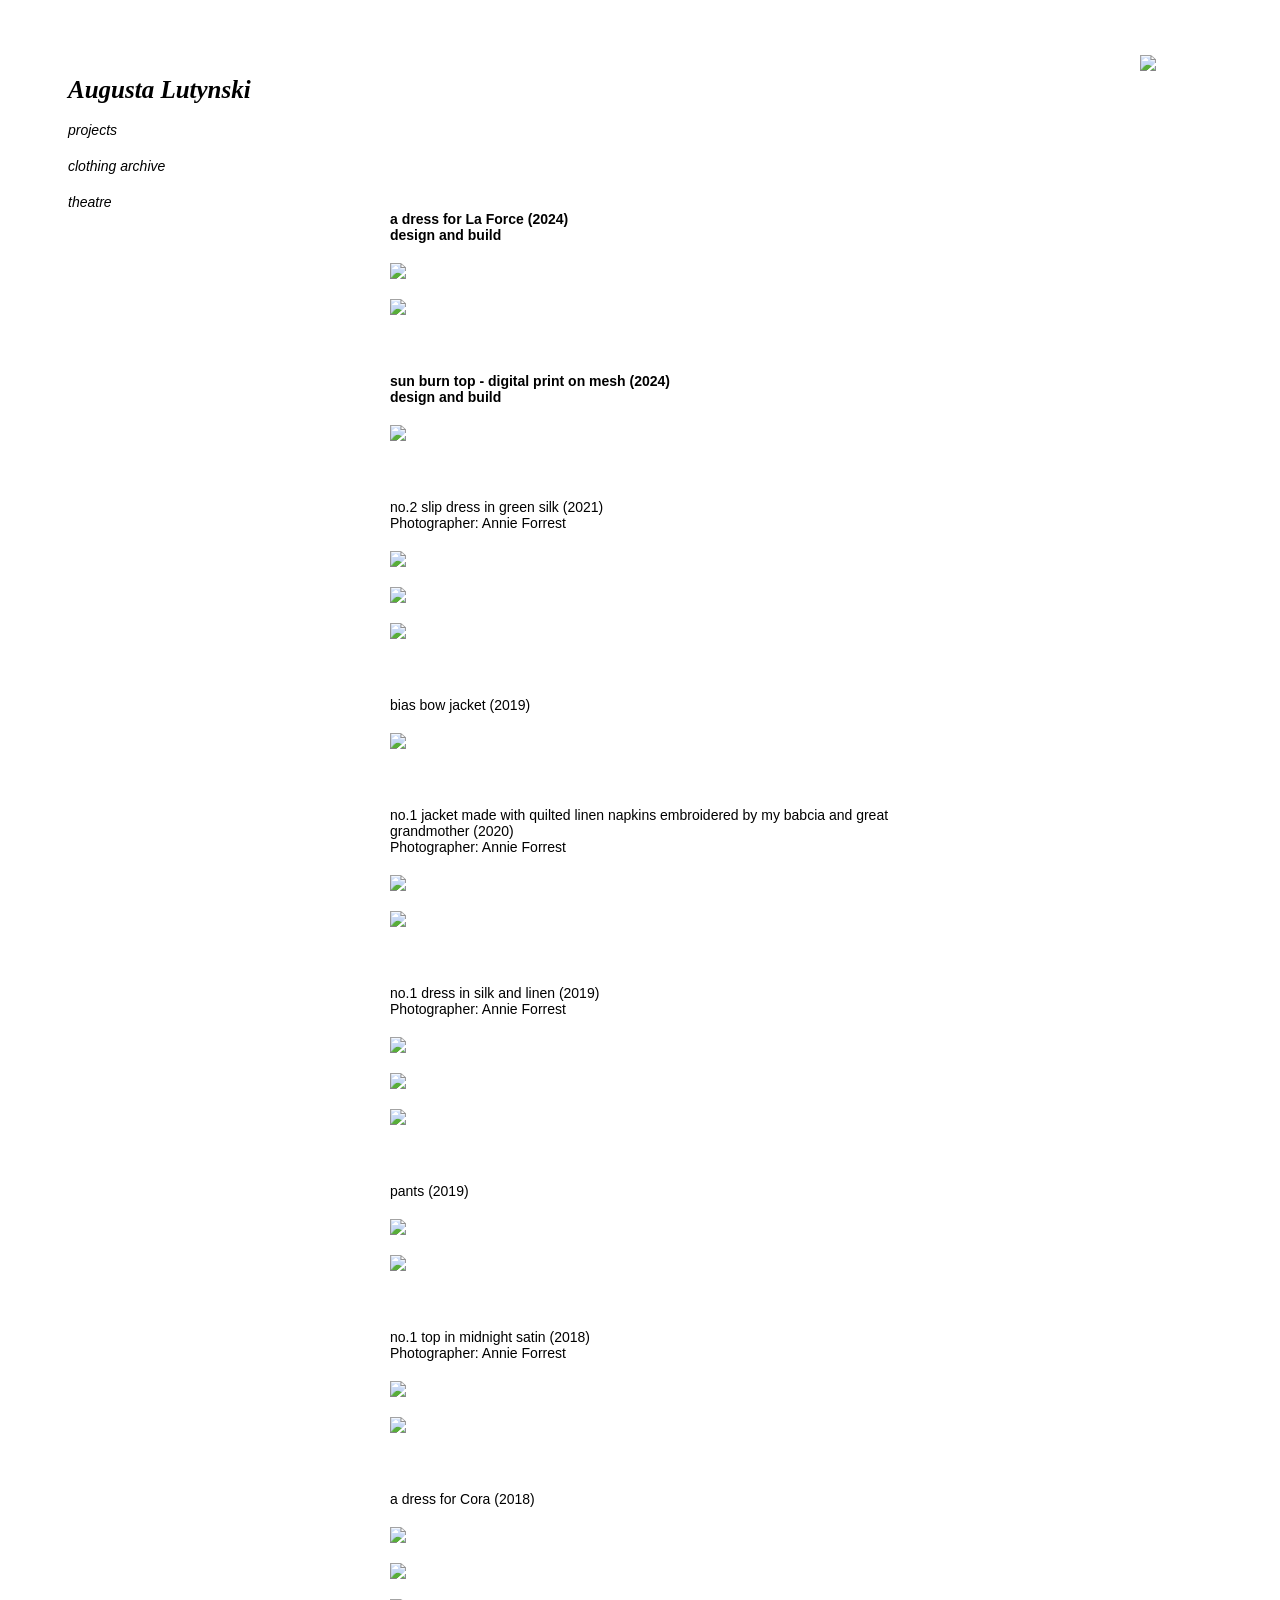
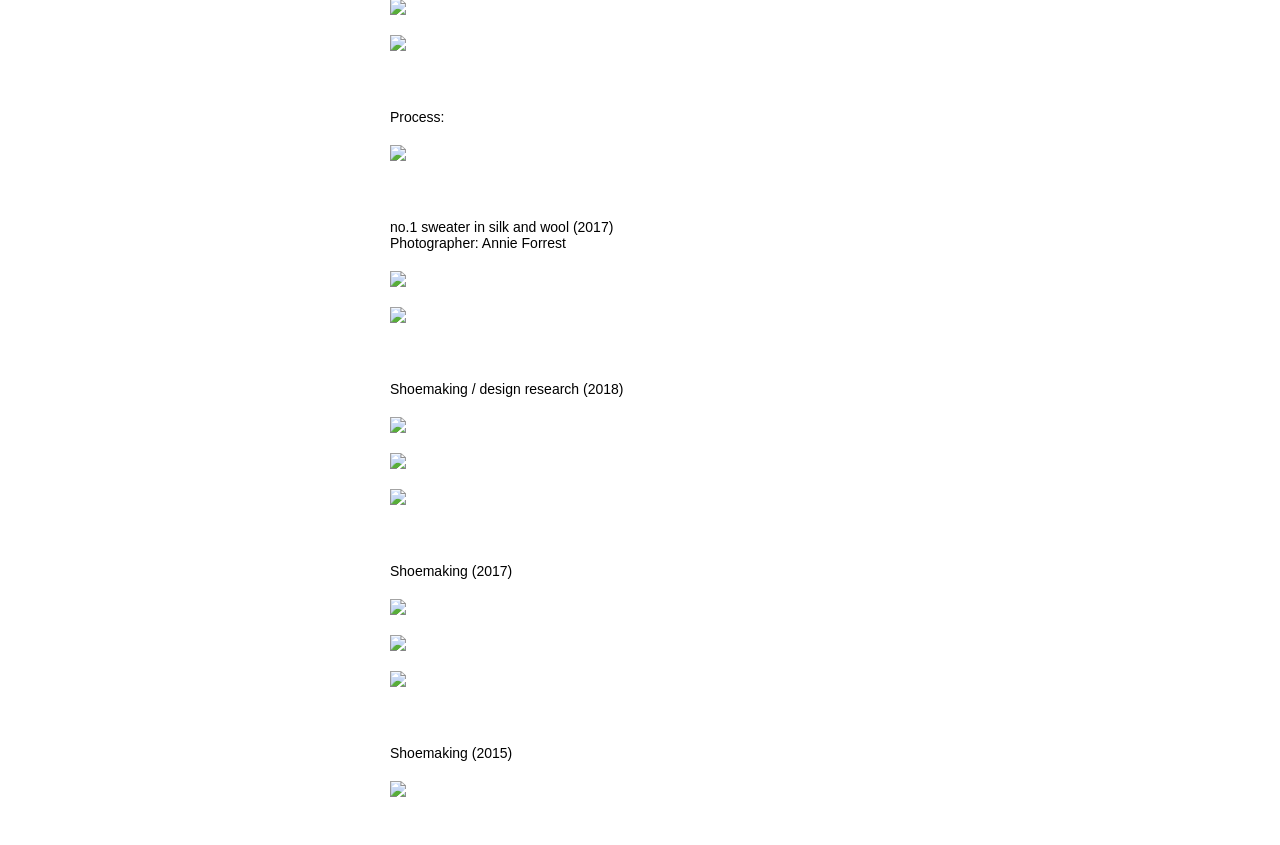
==== clothing archive.html @ 91ffa59d "🚈🌦️ Updated with Glitch" ====
<!DOCTYPE html>
<html lang="en">
  <head>
    <meta charset="utf-8" />
    <meta http-equiv="X-UA-Compatible" content="IE=edge" />
    <meta name="viewport" content="width=device-width, initial-scale=1" />

    <title>augusta!</title>

    <!-- import the webpage's stylesheet -->
    <link rel="stylesheet" href="style.css" />

    <!-- import the webpage's javascript file -->
    <script src="/script.js" defer></script>
  </head>
  <body>
    <div id="menu">
      <a href="index.html"> <h1>Augusta Lutynski</h1> </a>

      <a href="projects.html"> projects</a>
      <br />
      <br />
      <a href="clothing archive.html"> clothing archive</a>
      <br />
      <br />
      <a href="theatre.html"> theatre</a>
    </div>

    
         <img
      class="topright"
      src="https://cdn.glitch.com/8313c242-64d0-4549-a7d0-b556708ac897%2Faugusta%20tag%20red.png?v=1607198945252"
       />
         

    <p class="responsive">
      <strong>
        a dress for La Force (2024) <br />
        design and build
      </strong>
    </p>
     
         <img
      class="responsive"
      src="https://cdn.glitch.global/0fe9d9d6-9ca6-4ae6-bdcf-bf0ecdce5475/IMG_3403.JPG?v=1743003459620"
     />
         <img
      class="responsive"
      src="https://cdn.glitch.global/0fe9d9d6-9ca6-4ae6-bdcf-bf0ecdce5475/IMG_2862.JPG?v=1743003462071"
   />
    <br />

    <p class="responsive">
      <strong>
        sun burn top - digital print on mesh (2024) <br />
        design and build
      </strong>
    </p>

         <img
      class="responsive"
      src="https://cdn.glitch.global/0fe9d9d6-9ca6-4ae6-bdcf-bf0ecdce5475/IMG_0721.JPG?v=1743007247393"
       />
    <br />

    <p class="responsive">
      no.2 slip dress in green silk (2021) <br />
      Photographer: Annie Forrest
    </p>

         <img
      class="responsive"
      src="https://cdn.glitch.com/8313c242-64d0-4549-a7d0-b556708ac897%2F204__annieforrest_photo_30446_.jpg?v=1609124730543"
       />
         <img
      class="responsive"
      src="https://cdn.glitch.global/8313c242-64d0-4549-a7d0-b556708ac897/214__annieforrest_photo_30450_.jpg?v=1650594856172"
       />
         <img
      class="responsive"
      src="https://cdn.glitch.global/8313c242-64d0-4549-a7d0-b556708ac897/199__annieforrest_photo_30389_.jpg?v=1650594855602"
   />
    <br />

    <p class="responsive">bias bow jacket (2019) <br /></p>
   <img
      class="responsive"
      src="https://cdn.glitch.global/8313c242-64d0-4549-a7d0-b556708ac897/Screen%20Shot%202022-04-21%20at%2021.06.02.png?v=1650600771667"
   />
    <br />

    <p class="responsive">
      no.1 jacket made with quilted linen napkins embroidered by my babcia and
      great grandmother (2020) <br />
      Photographer: Annie Forrest
    </p>
   <img
      class="responsive"
      src="https://cdn.glitch.com/8313c242-64d0-4549-a7d0-b556708ac897%2F308__annieforrest_photo_31079_.jpg?v=1609134216117"
 />

    <img
      class="responsive"
      src="https://cdn.glitch.global/8313c242-64d0-4549-a7d0-b556708ac897/318__annieforrest_photo_31159_.jpg?v=1650594922139"
   />
    <br />

    <p class="responsive">
      no.1 dress in silk and linen (2019) <br />
      Photographer: Annie Forrest
    </p>
   <img
      class="responsive"
      src="https://cdn.glitch.global/8313c242-64d0-4549-a7d0-b556708ac897/277__annieforrest_photo_30870_.jpg?v=1643309769604"
   />
   <img
      class="responsive"
      src="https://cdn.glitch.global/8313c242-64d0-4549-a7d0-b556708ac897/285__annieforrest_photo_30930_.jpg?v=1643309768014"
 />
<img
      class="responsive"
      src="https://cdn.glitch.global/8313c242-64d0-4549-a7d0-b556708ac897/279__annieforrest_photo_30875_.jpg?v=1650594877435"
   />
    <br />

    <p class="responsive">pants (2019) <br /></p>
   <img
      class="responsive"
      src="https://cdn.glitch.global/0fe9d9d6-9ca6-4ae6-bdcf-bf0ecdce5475/Screen%20Shot%202022-04-26%20at%2010.29.08.jpg?v=1651359432612"
      />
         <img
      class="responsive"
      src="https://cdn.glitch.global/0fe9d9d6-9ca6-4ae6-bdcf-bf0ecdce5475/Screen%20Shot%202022-04-26%20at%2010.29.41.jpg?v=1651359440705"
   />
    <br />

    <p class="responsive">
      no.1 top in midnight satin (2018) <br />
      Photographer: Annie Forrest
    </p>
  <img
      class="responsive"
      src="https://cdn.glitch.global/8313c242-64d0-4549-a7d0-b556708ac897/294__annieforrest_photo_30961_.jpg?v=1650594911133"
     />
         <img
      class="responsive"
      src="https://cdn.glitch.global/8313c242-64d0-4549-a7d0-b556708ac897/297__annieforrest_photo_30990_.jpg?v=1650594913214"
  />
    <br />

    <p class="responsive">a dress for Cora (2018)</p>
    
         <img
      class="responsive"
      src="https://cdn.glitch.global/8313c242-64d0-4549-a7d0-b556708ac897/_DSC0915%202.jpg?v=1650996878020"
      />
         <img
      class="responsive"
      src="https://cdn.glitch.global/8313c242-64d0-4549-a7d0-b556708ac897/_DSC0937%202.jpg?v=1650996880072"
       />
         <img
      class="responsive"
      src="https://cdn.glitch.global/8313c242-64d0-4549-a7d0-b556708ac897/_DSC0960%202.jpg?v=1650996886106"
       />
         <img
      class="responsive"
      src="https://cdn.glitch.global/8313c242-64d0-4549-a7d0-b556708ac897/_DSC0899.jpg?v=1650595102083"
    />
    <br />

    <p class="responsive">Process:</p>

   <img
      class="responsive"
      src="https://cdn.glitch.global/8313c242-64d0-4549-a7d0-b556708ac897/IMG_2266%202.jpg?v=1650600085627"
   />
    <br />

    <p class="responsive">
      no.1 sweater in silk and wool (2017) <br />
      Photographer: Annie Forrest
    </p>

    <img
      class="responsive"
      src="https://cdn.glitch.global/8313c242-64d0-4549-a7d0-b556708ac897/266__annieforrest_photo_30783_.jpg?v=1643309543082"
    />
         <img
      class="responsive"
      src="https://cdn.glitch.global/8313c242-64d0-4549-a7d0-b556708ac897/259__annieforrest_photo_30727_.jpg?v=1643309536558"
 />
    <br />

    <p class="responsive">Shoemaking / design research (2018)</p>
    <img
      class="responsive"
      src="https://cdn.glitch.global/8313c242-64d0-4549-a7d0-b556708ac897/IMG_8885.png?v=1651005004227"
       />
         <img
      class="responsive"
      src="https://cdn.glitch.global/8313c242-64d0-4549-a7d0-b556708ac897/IMG_9237.jpg?v=1650596523915"
       />
         <img
      class="responsive"
      src="https://cdn.glitch.global/8313c242-64d0-4549-a7d0-b556708ac897/IMG_7345.jpg?v=1650596529358"
  />
    <br />

    <p class="responsive">Shoemaking (2017)</p>
    <img
      class="responsive"
      src="https://cdn.glitch.global/0fe9d9d6-9ca6-4ae6-bdcf-bf0ecdce5475/_DSC0474.jpg?v=1658854426047"
       />
         <img
      class="responsive"
      src="https://cdn.glitch.global/0fe9d9d6-9ca6-4ae6-bdcf-bf0ecdce5475/DSCF3741.jpg?v=1658854555287"
      />
         <img
      class="responsive"
      src="https://cdn.glitch.global/0fe9d9d6-9ca6-4ae6-bdcf-bf0ecdce5475/IMG_9347.jpg?v=1658854691152"
    />
    <br />

    <p class="responsive">Shoemaking (2015)</p>
   <img
      class="responsive"
      src="https://cdn.glitch.global/8313c242-64d0-4549-a7d0-b556708ac897/Screen%20Shot%202022-04-21%20at%2021.13.11.png?v=1650600816283"
   />
  </body>
</html>
---- style.css ----
/* Custom font import */
@font-face {
  font-family: "Ogg";
  src: url("https://cdn.glitch.global/0fe9d9d6-9ca6-4ae6-bdcf-bf0ecdce5475/Ogg-RegularItalic.ttf?v=1681052031194");
}

/* Body styling */
body {
  margin: 3em;
}

/* Container for centered layout */
.container {
  width: 600px;
  margin: 0 auto;
  background-color: yellow;
}

/* Content wrapper */
div#content {
  margin: 3em;
}

/* Top menu */
div#menu {
  width: 100%;
  margin: 25px 20px 0 20px;
  position: relative;
  float: left;
}

/* Headings */
h1 {
  font-family: "Ogg", serif;
  font-style: italic;
  color: black;
  font-size: 25px;
  margin-top: 3px;
}

/* Paragraphs */
p {
  font-family: Helvetica, sans-serif;
  color: black;
  margin: 80px 20px 0 20px;
  font-size: 14px;
}

/* Images */
img,
video {
  max-width: 300px;
  margin: 20px auto;
  display: block;
}

/* Responsive image class */
.responsive {
  max-width: 500px;
  width: auto;
  height: auto;
  display: block;
  margin: 20px auto;
}

/* Centered picture container */
.centrepic {
  position: relative;
  text-align: center;
}

/* Links */
a {
  font-family: Helvetica, sans-serif;
  font-style: italic;
  color: black;
  font-size: 14px;
  text-decoration: none;
}

/* Top right banner */
.topright {
  position: absolute;
  right: 50px;
  top: 35px;
  width: 7%;
  height: auto;
  background: url(TRbanner.gif) no-repeat;
  text-indent: -999em; /* hides text */
}

/* Image/video description text */
div.desc {
  padding: 20px;
  text-align: center;
  font-family: "Arial", sans-serif;
}

/* MEDIA QUERIES */
@media screen and (max-width: 1000px) {
  div#menu {
    margin: 25px 20px 20px 20px;
  }

  .responsive {
    max-width: 300px;
    width: 100%;
    min-width: 300px;
    height: auto;
    margin: 20px auto;
    display: block;
  }

  h1 {
    font-size: 15px;
  }

  body {
    background-color: white;
  }

  img {
    width: 300px;
    margin: 20px auto;
    display: block;
  }
}
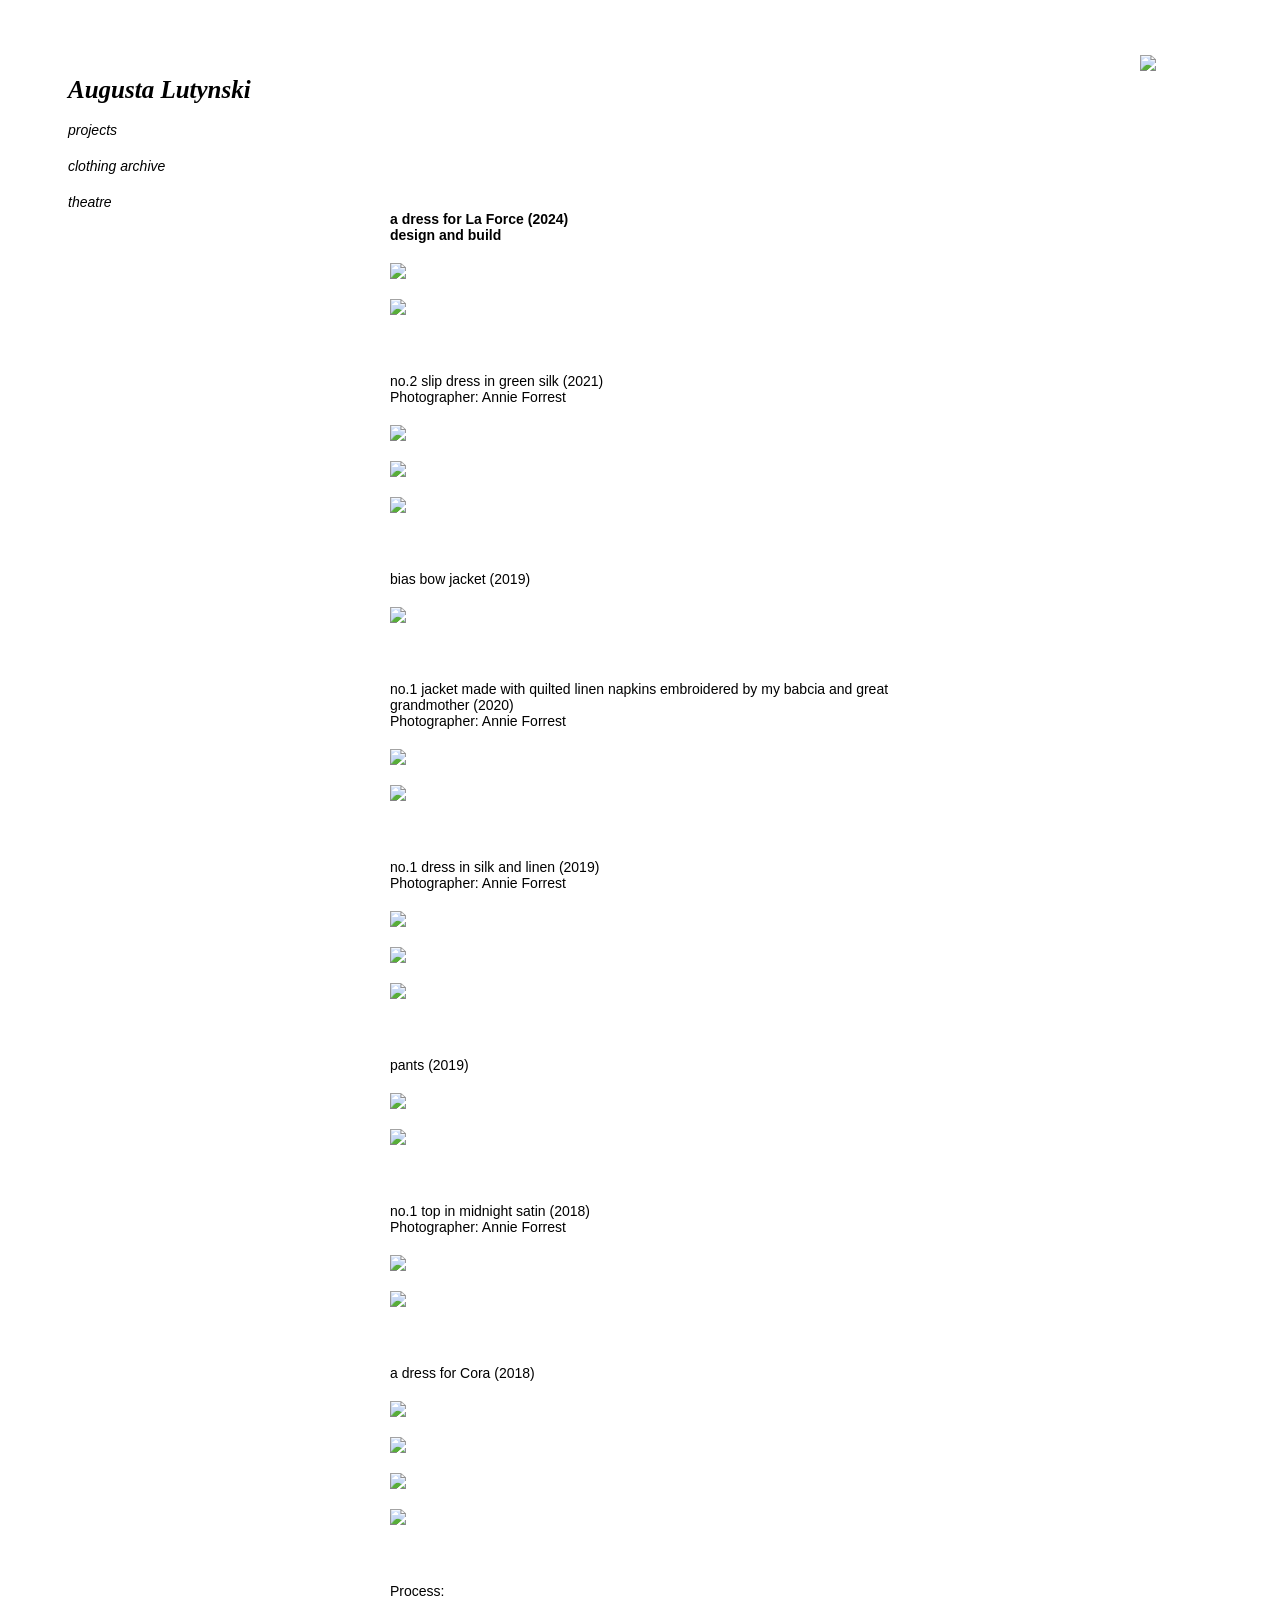
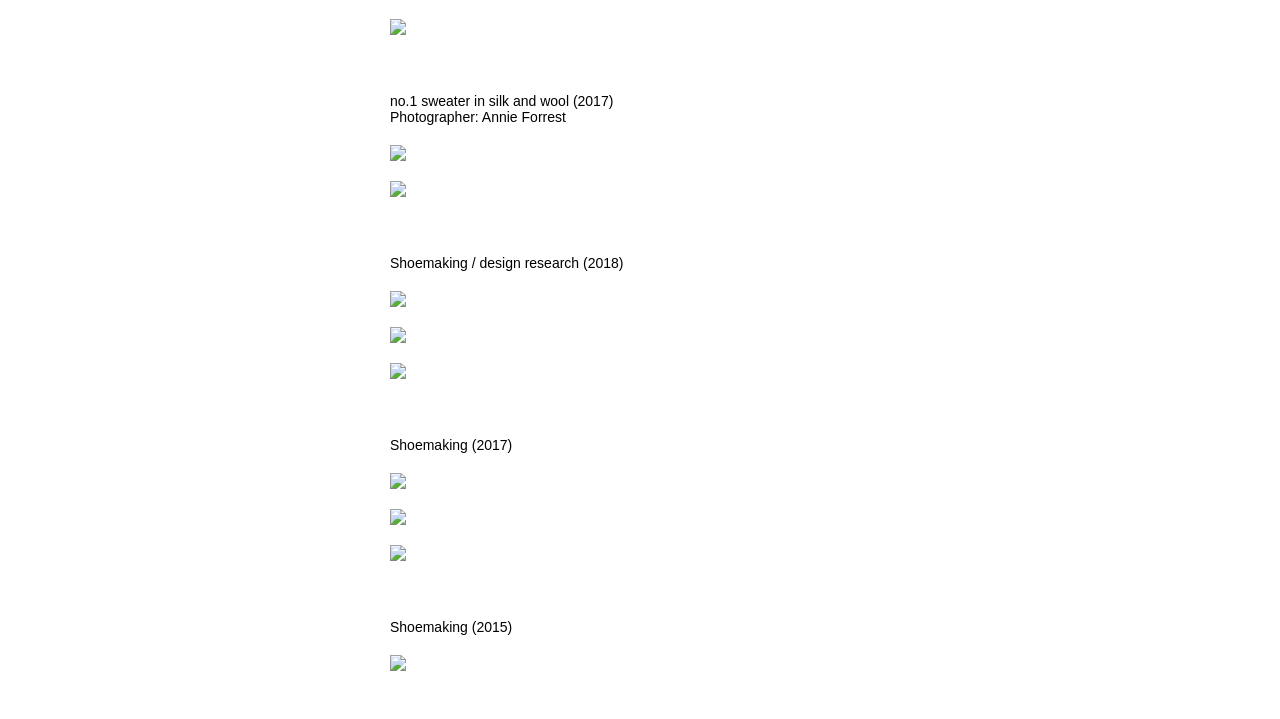
==== commit d2020b99: "clothing archive.html" ====
--- a/clothing archive.html
+++ b/clothing archive.html
@@ -51,19 +51,6 @@
     <br />
 
     <p class="responsive">
-      <strong>
-        sun burn top - digital print on mesh (2024) <br />
-        design and build
-      </strong>
-    </p>
-
-         <img
-      class="responsive"
-      src="https://cdn.glitch.global/0fe9d9d6-9ca6-4ae6-bdcf-bf0ecdce5475/IMG_0721.JPG?v=1743007247393"
-       />
-    <br />
-
-    <p class="responsive">
       no.2 slip dress in green silk (2021) <br />
       Photographer: Annie Forrest
     </p>
